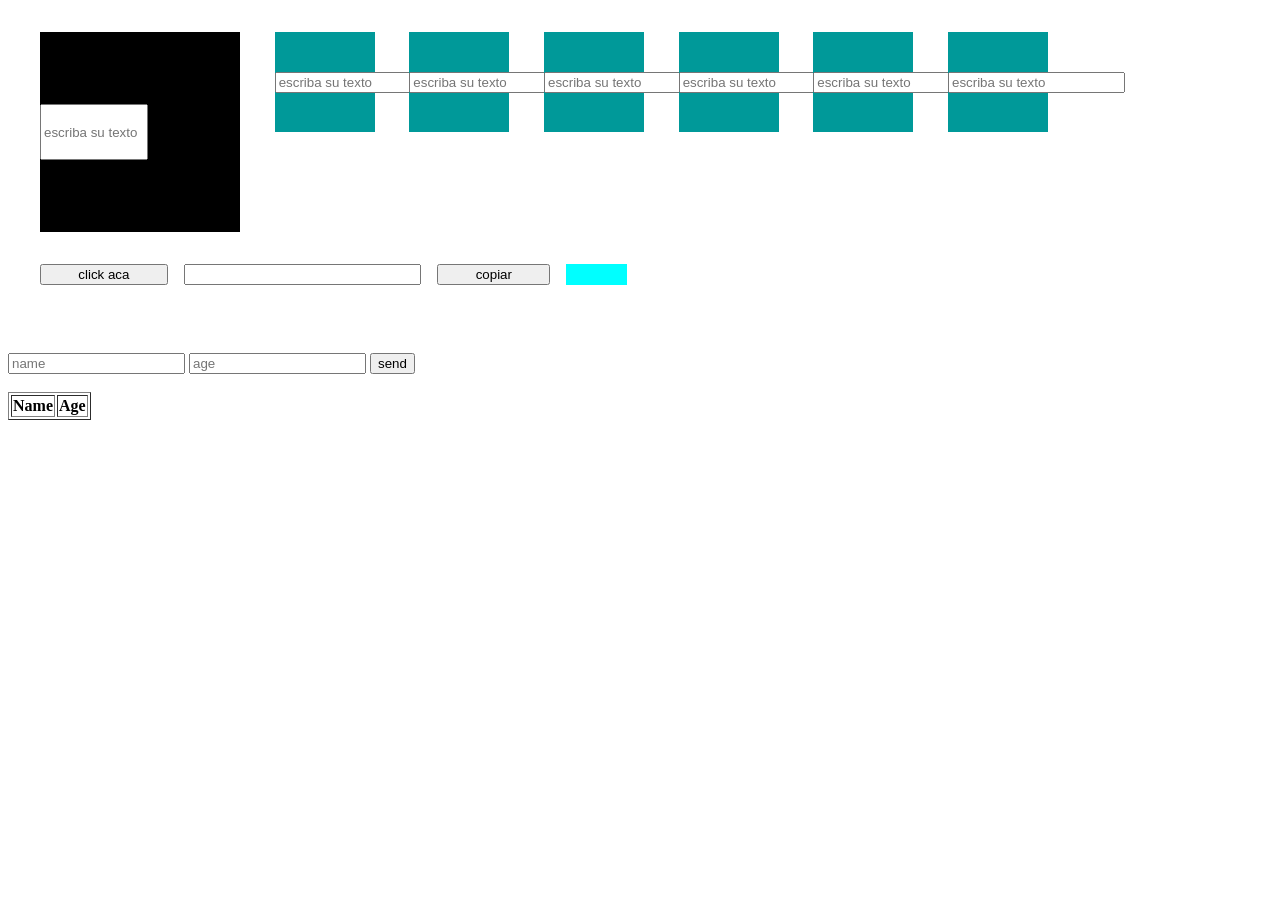
==== Labo07_00122717/index.html @ d9e19424 "cambios" ====
<!DOCTYPE html>
<html lang="en">
<head>
    <meta charset="UTF-8">
    <meta name="viewport" content="width=device-width, initial-scale=1.0">
    <meta http-equiv="X-UA-Compatible" content="ie=edge">
    <link rel="stylesheet" href="asset/css/index.css">
    <title>Javascript and Dom</title>
</head>

<body>
    <div class="row">
        <div class="container" id="c1"></div>
        <div class="container c2"></div>
        <div class="container c2"></div>
        <div class="container c2"></div>
        <div class="container c2"></div>
        <div class="container c2"></div>
        <div class="container c2"></div>
    </div>
 
    <div class="row">
            <input type="button" value="click aca" id="btn-click">
            <input type="text" name="" id="textMsj">
            <input type="button" value="copiar" id="btnCopy">
            <div id="showMsj"></div> 
    </div>

    <div id="links">

    </div>
   <br><br>
    <div class="formulario">
        <form id="peopleForm" name="peopleForm" method="POST">
            <input type="text" name="name" placeholder="name" id="textName">
            <input type="number" name="age" id="" placeholder="age" id="textAge">
            <input type="submit" value="send" id="btn-send">
        </form>
        <br>
        <table border="1" id="people">
            <thead>
                <tr>
                    <th>Name</th>
                    <th>Age</th>
                </tr>
            </thead>
            <tbody id="tablePeople">

            </tbody>
        </table>
    </div>
    <script src="asset/js/script.js"></script>
</body>

</html>
---- Labo07_00122717/asset/css/index.css ----
.container
{
    display: flex;
    align-items: center;
    width: 100px;
    height: 100px;
    background-color: orange;
}

#c1 input
{
    width: 100px;
    height: 50px;
}

.row
{
    margin: 2em;
    display: grid;
    grid-template-columns: repeat(12,auto);
    grid-gap: 1em;
}

#showMsj
{
    width: auto;
    height: auto;
    background-color: aqua;
}
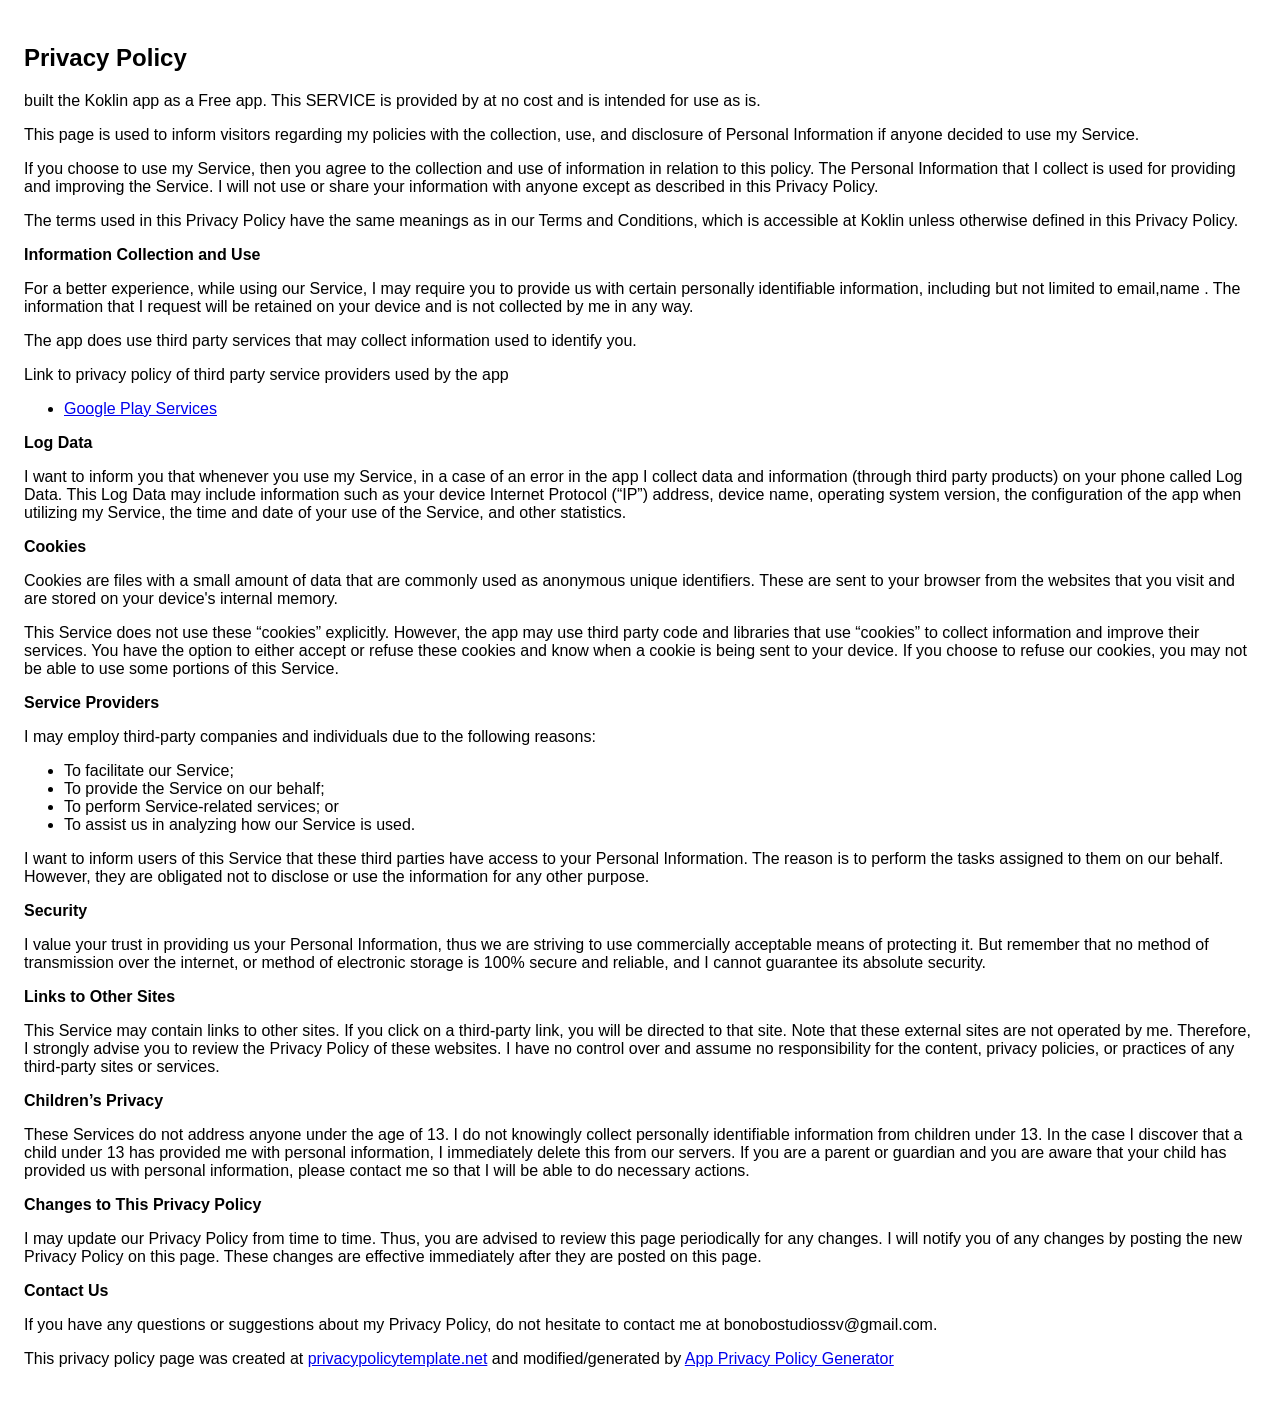
==== commit 9d1fbb8c: "Cambios" ====
--- a/Labo07_00122717/index.html
+++ b/Labo07_00122717/index.html
@@ -1,55 +1,123 @@
 <!DOCTYPE html>
-<html lang="en">
-<head>
-    <meta charset="UTF-8">
-    <meta name="viewport" content="width=device-width, initial-scale=1.0">
-    <meta http-equiv="X-UA-Compatible" content="ie=edge">
-    <link rel="stylesheet" href="asset/css/index.css">
-    <title>Javascript and Dom</title>
-</head>
-
-<body>
-    <div class="row">
-        <div class="container" id="c1"></div>
-        <div class="container c2"></div>
-        <div class="container c2"></div>
-        <div class="container c2"></div>
-        <div class="container c2"></div>
-        <div class="container c2"></div>
-        <div class="container c2"></div>
-    </div>
- 
-    <div class="row">
-            <input type="button" value="click aca" id="btn-click">
-            <input type="text" name="" id="textMsj">
-            <input type="button" value="copiar" id="btnCopy">
-            <div id="showMsj"></div> 
-    </div>
-
-    <div id="links">
-
-    </div>
-   <br><br>
-    <div class="formulario">
-        <form id="peopleForm" name="peopleForm" method="POST">
-            <input type="text" name="name" placeholder="name" id="textName">
-            <input type="number" name="age" id="" placeholder="age" id="textAge">
-            <input type="submit" value="send" id="btn-send">
-        </form>
-        <br>
-        <table border="1" id="people">
-            <thead>
-                <tr>
-                    <th>Name</th>
-                    <th>Age</th>
-                </tr>
-            </thead>
-            <tbody id="tablePeople">
-
-            </tbody>
-        </table>
-    </div>
-    <script src="asset/js/script.js"></script>
-</body>
-
-</html>+    <html>
+    <head>
+      <meta charset='utf-8'>
+      <meta name='viewport' content='width=device-width'>
+      <title>Privacy Policy</title>
+      <style> body { font-family: 'Helvetica Neue', Helvetica, Arial, sans-serif; padding:1em; } </style>
+    </head>
+    <body>
+    <h2>Privacy Policy</h2> <p>
+                     built the Koklin app as
+                    a Free app. This SERVICE is provided by
+                     at no cost and is intended for
+                    use as is.
+                  </p> <p>
+                    This page is used to inform visitors regarding
+                    my policies with the collection, use, and
+                    disclosure of Personal Information if anyone decided to use
+                    my Service.
+                  </p> <p>
+                    If you choose to use my Service, then you agree
+                    to the collection and use of information in relation to this
+                    policy. The Personal Information that I collect is
+                    used for providing and improving the Service.
+                    I will not use or share your
+                    information with anyone except as described in this Privacy
+                    Policy.
+                  </p> <p>
+                    The terms used in this Privacy Policy have the same meanings
+                    as in our Terms and Conditions, which is accessible at
+                    Koklin unless otherwise defined in this Privacy
+                    Policy.
+                  </p> <p><strong>Information Collection and Use</strong></p> <p>
+                    For a better experience, while using our Service,
+                    I may require you to provide us with certain
+                    personally identifiable information, including but not limited to email,name . The
+                    information that I request will be
+                    retained on your device and is not collected by me in any way.
+                  </p> <p>
+                    The app does use third party services that may collect
+                    information used to identify you.
+                  </p> <div><p>
+                      Link to privacy policy of third party service providers
+                      used by the app
+                    </p> <ul><li><a href="https://www.google.com/policies/privacy/" target="_blank">Google Play Services</a></li><!----><!----><!----><!----><!----><!----><!----><!----><!----><!----></ul></div> <p><strong>Log Data</strong></p> <p>
+                    I want to inform you that whenever
+                    you use my Service, in a case of an error in the
+                    app I collect data and information (through third
+                    party products) on your phone called Log Data. This Log Data
+                    may include information such as your device Internet
+                    Protocol (“IP”) address, device name, operating system
+                    version, the configuration of the app when utilizing
+                    my Service, the time and date of your use of the
+                    Service, and other statistics.
+                  </p> <p><strong>Cookies</strong></p> <p>
+                    Cookies are files with a small amount of data that are
+                    commonly used as anonymous unique identifiers. These are
+                    sent to your browser from the websites that you visit and
+                    are stored on your device's internal memory.
+                  </p> <p>
+                    This Service does not use these “cookies” explicitly.
+                    However, the app may use third party code and libraries that
+                    use “cookies” to collect information and improve their
+                    services. You have the option to either accept or refuse
+                    these cookies and know when a cookie is being sent to your
+                    device. If you choose to refuse our cookies, you may not be
+                    able to use some portions of this Service.
+                  </p> <p><strong>Service Providers</strong></p> <p>
+                    I may employ third-party companies
+                    and individuals due to the following reasons:
+                  </p> <ul><li>To facilitate our Service;</li> <li>To provide the Service on our behalf;</li> <li>To perform Service-related services; or</li> <li>To assist us in analyzing how our Service is used.</li></ul> <p>
+                    I want to inform users of this
+                    Service that these third parties have access to your
+                    Personal Information. The reason is to perform the tasks
+                    assigned to them on our behalf. However, they are obligated
+                    not to disclose or use the information for any other
+                    purpose.
+                  </p> <p><strong>Security</strong></p> <p>
+                    I value your trust in providing us
+                    your Personal Information, thus we are striving to use
+                    commercially acceptable means of protecting it. But remember
+                    that no method of transmission over the internet, or method
+                    of electronic storage is 100% secure and reliable, and
+                    I cannot guarantee its absolute security.
+                  </p> <p><strong>Links to Other Sites</strong></p> <p>
+                    This Service may contain links to other sites. If you click
+                    on a third-party link, you will be directed to that site.
+                    Note that these external sites are not operated by
+                    me. Therefore, I strongly advise you to
+                    review the Privacy Policy of these websites.
+                    I have no control over and assume no
+                    responsibility for the content, privacy policies, or
+                    practices of any third-party sites or services.
+                  </p> <p><strong>Children’s Privacy</strong></p> <p>
+                    These Services do not address anyone under the age of 13.
+                    I do not knowingly collect personally
+                    identifiable information from children under 13. In the case
+                    I discover that a child under 13 has provided
+                    me with personal information,
+                    I immediately delete this from our servers. If you
+                    are a parent or guardian and you are aware that your child
+                    has provided us with personal information, please contact
+                    me so that I will be able to do
+                    necessary actions.
+                  </p> <p><strong>Changes to This Privacy Policy</strong></p> <p>
+                    I may update our Privacy Policy from
+                    time to time. Thus, you are advised to review this page
+                    periodically for any changes. I will
+                    notify you of any changes by posting the new Privacy Policy
+                    on this page. These changes are effective immediately after
+                    they are posted on this page.
+                  </p> <p><strong>Contact Us</strong></p> <p>
+                    If you have any questions or suggestions about
+                    my Privacy Policy, do not hesitate to contact
+                    me at bonobostudiossv@gmail.com.
+                  </p> <p>
+                    This privacy policy page was created at
+                    <a href="https://privacypolicytemplate.net" target="_blank">privacypolicytemplate.net</a>
+                    and modified/generated by
+                    <a href="https://app-privacy-policy-generator.firebaseapp.com/" target="_blank">App Privacy Policy Generator</a></p>
+    </body>
+    </html>
+      
